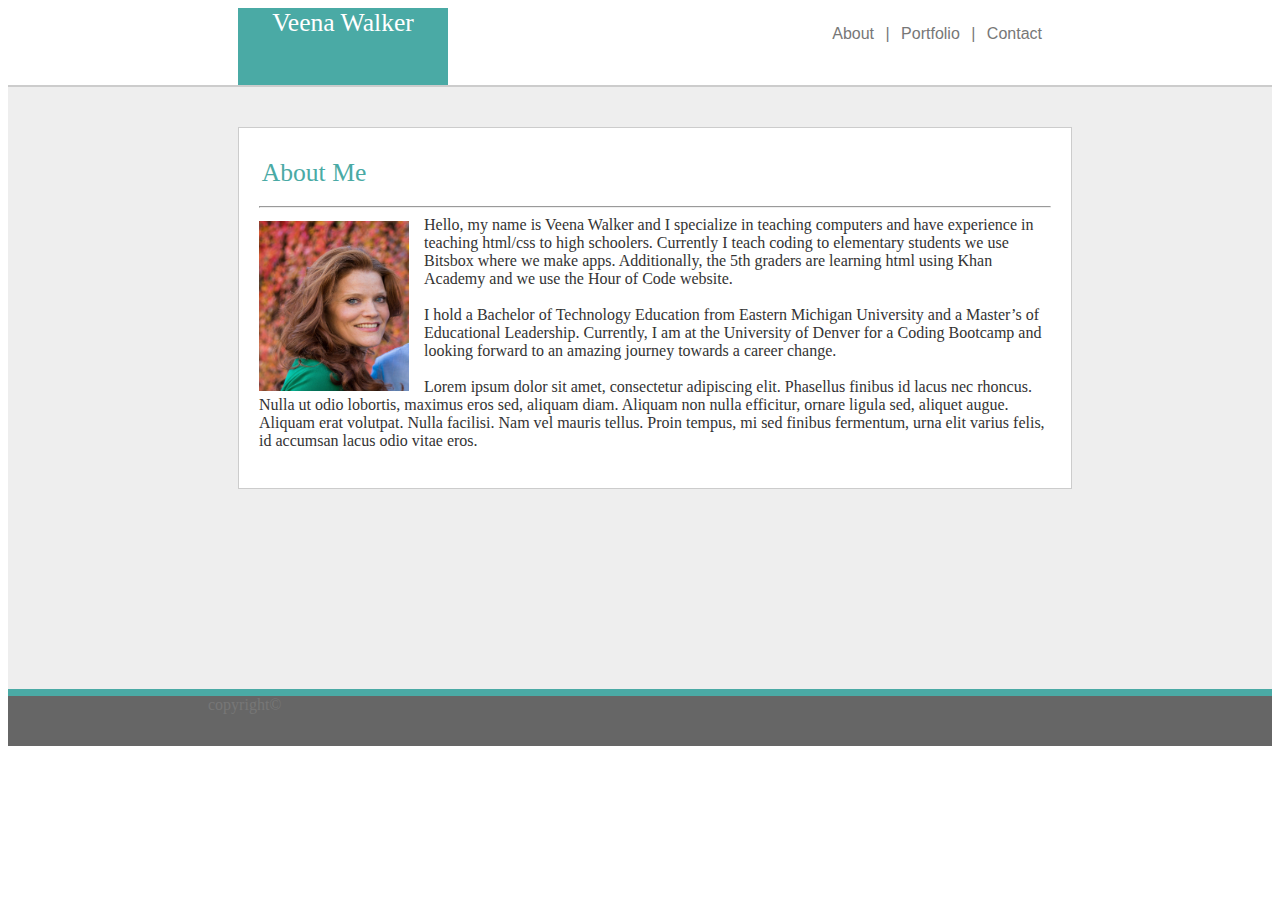
==== index.html @ c980665d "no basic index" ====
<!DOCTYPE html>
<html lang="en-us">
    <meta name="viewport" content="width=device-width, initial-scale=1">

<head>
  <meta charset="UTF-8">
  <link rel="icon" type="image/png" href="assests/images/V.png" sizes="16x16">
  <link rel="stylesheet" type="text/css" href="assests/css/reset.css">
  <link rel="stylesheet" type="text/css" href="basicstyle.css">
  <meta name="viewport" content="width=device-width, initial-scale=1">

</head>

<body>
      
        <div id="division"> Veena Walker
              
            </div>
            
    <header>
            
           
         <ul>
            <li><a href="basicindex.html">About  |</a></li>
            <li><a href="portfolio.html">Portfolio  |</a></li>
            <li><a href="contact.html">Contact</a></li>
           
          </ul>
   
    </header>

    

    <section>
        <aside>
            <div id="about"> About Me
              
              </div>

          <hr>
          <!-- <p style="width: 850px;"> -->
              <img src="Veena-Brad--7107.jpg" class="responsive"/>
             
          
                Hello, my name is Veena Walker and I specialize in teaching computers and have experience in teaching html/css to high schoolers. Currently I teach coding to elementary students we use Bitsbox where we make apps. Additionally, the 5th graders are learning html using Khan Academy and we use the Hour of Code website. <br><br>
                I hold a Bachelor of Technology Education from Eastern Michigan University and a Master’s of Educational Leadership. Currently, I am at the University of Denver for a Coding Bootcamp and looking forward to an amazing journey towards a career change. <br><br>Lorem ipsum dolor sit amet, consectetur adipiscing elit. Phasellus finibus id lacus nec rhoncus. Nulla ut odio lobortis, maximus eros sed, aliquam diam. Aliquam non nulla efficitur, ornare ligula sed, aliquet augue. Aliquam erat volutpat. Nulla facilisi. Nam vel mauris tellus. Proin tempus, mi sed finibus fermentum, urna elit varius felis, id accumsan lacus odio vitae eros.<br><br>

              
              
         
         

              
            </aside>
          </section>
          
          
    <footer>
            copyright© 
    </footer>
    

    
  
    
    </body>
    </html>
---- basicstyle.css ----
body {
    display: flex;
    flex-wrap: wrap;
    
  }
  
  div {
    padding-top: 0px;
    display: table-cell;
    vertical-align: bottom;
    font-family: "Georgia", Times, Times New Roman, serif;
    font-size: 160%;
    background-color:#4aaaa5;
    width: 210px;
    height: 77px;
    color: white;
    text-align: center;
    vertical-align: middle; 
    position: relative;
    right: -230px; 
  
 


  }
    header { 
    border-bottom: solid;
    border-color: #cccccc;
    border-width: 2px;
    margin-bottom: 0px;
    color: #333;
    background: #ffffff;
    width: 960px;
    padding:0 200px;
  }
  ul {
    
    font-family: "Arial", 'Helvetica Neue', Helvetica, sans-serif;
    padding-right: 90px;
    color: #777777;
    word-spacing: 7px;
    float: right;
    list-style-type: none;
    margin: -60px
}

li {
    color: #777777;
    display: inline;
}
a:link {
    color: #777777;
    text-decoration: none;
}

a:visited {
    color: #777777;
    text-decoration: none;
}

 
section {
  display: flex;
  flex-wrap: wrap;
    margin: auto;
    padding: 200px;
    width: 960px;
    overflow: auto;
    color: #333;
    background: #eee;
    }

  #about {
    display: flex;
    flex-wrap: wrap;
    display: table-cell;
    vertical-align: bottom;
    font-family: "Georgia", Times, Times New Roman, serif;
    font-size: 160%;
    background-color:white;
    width: 150px;
    height: 50px;
    color: #4aaaa5;
    text-align: center;
    vertical-align: middle; 
    position: relative;
    right: 20px; 

  }

  aside {
    float: center;
    width: 860px;
    height: auto;
    padding: 20px;
    margin-left: 30px;
    margin-top: -160px;
    background: #fff;
    border: 1px solid #eee; 
    border-color: #cccccc; 
      }
    
    p{
      color: #777777;
      float: right;
    }
    img {
      float: left;
      max-width: 150px;
      max-height: 170px;
      border-color: #f8f6f6;
      /* border-width: 200px; */
      padding-right: 5px;
      padding-top: 5px;
      margin-right: 10px;
     

       
    }
    .responsive {
      width: 100%;
      height: auto;
  }


   
     

    footer {  
      display: flex;
      flex-wrap: wrap;
        width: 960px;
        height: 50px;
        color: #777777;
        background: #666666;
        padding: 20px;
        clear: both;
        border-top: solid;
        border-color: #4aaaa5;
        border-width: 7px;
        text-align: center;
        padding:0 200px;
        
        
      
      }
    

  
    @media screen and (max-width: 980px) {
      /* The body's bg color will be #333 */
      body {
        background-color: blue;
      }

   
      /* The wrapper's width will be 600px */
      
    }
       

    @media screen and (max-width: 768px){
      body {
        background-color:#333;
  
    }
  }
    @media screen and (max-width: 640px){
      body {
        background-color:#333;
        
    }
    ul {
      float: center;
    }
    div{
      position: relative;
      top: 80px;
      width: 100%;
      height: 100px;
      

    }
  }
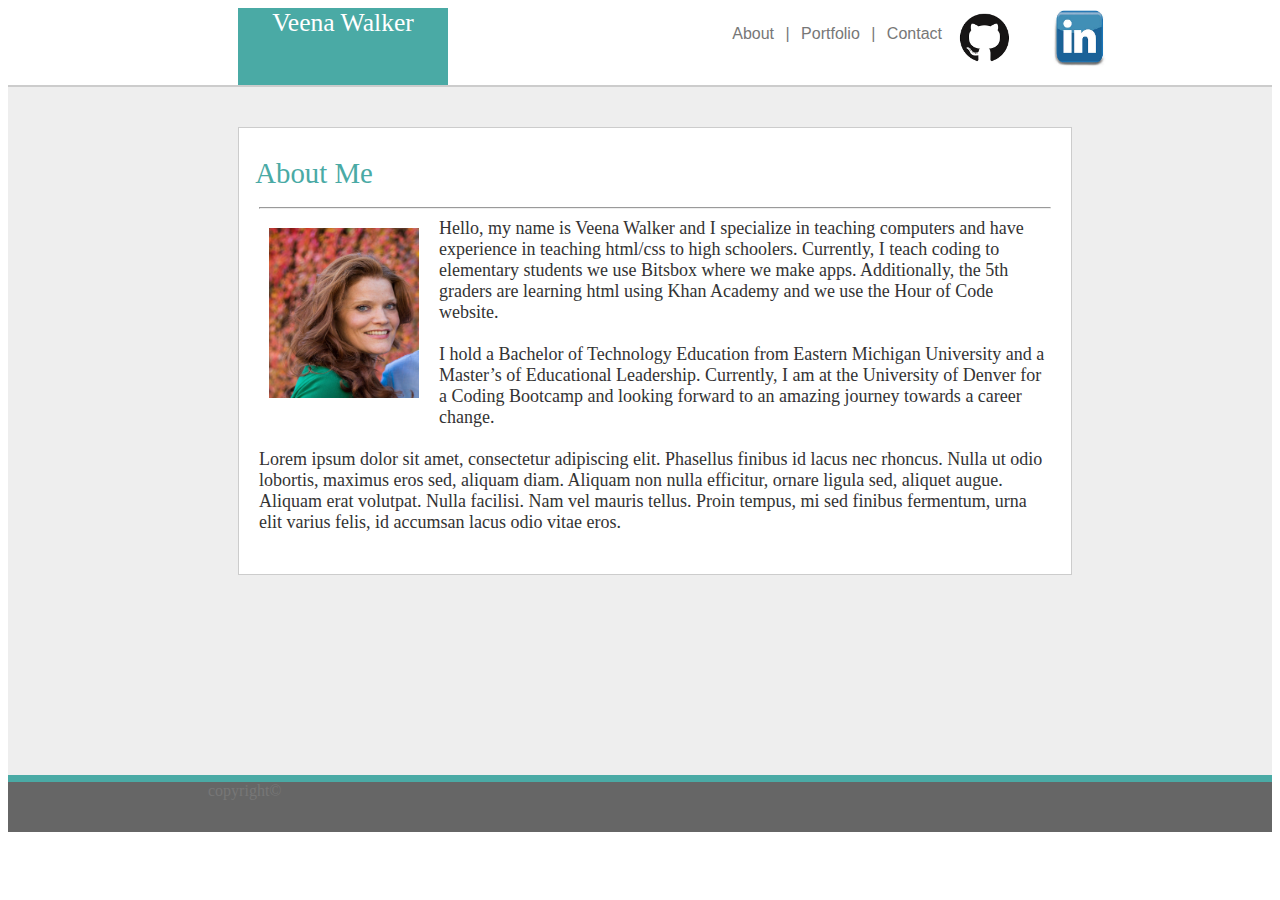
==== commit 5b2e0971: "update" ====
--- a/index.html
+++ b/index.html
@@ -21,11 +21,19 @@
             
            
          <ul>
-            <li><a href="basicindex.html">About  |</a></li>
+            <li><a href="index.html">About  |</a></li>
             <li><a href="portfolio.html">Portfolio  |</a></li>
             <li><a href="contact.html">Contact</a></li>
+            <li><a href="https://www.linkedin.com/in/veena-walker-7490722a/">
+                <img id="linkedin" src="linkedin.jpeg">
+            </a></li>
+            <li>  <a href="https://github.com/veenawalker">
+                <img id="github" src="github.png">
+            </a></li> 
            
           </ul>
+
+
    
     </header>
 
@@ -42,9 +50,9 @@
               <img src="Veena-Brad--7107.jpg" class="responsive"/>
              
           
-                Hello, my name is Veena Walker and I specialize in teaching computers and have experience in teaching html/css to high schoolers. Currently I teach coding to elementary students we use Bitsbox where we make apps. Additionally, the 5th graders are learning html using Khan Academy and we use the Hour of Code website. <br><br>
+                Hello, my name is Veena Walker and I specialize in teaching computers and have experience in teaching html/css to high schoolers. Currently, I teach coding to elementary students we use Bitsbox where we make apps. Additionally, the 5th graders are learning html using Khan Academy and we use the Hour of Code website. <br><br>
                 I hold a Bachelor of Technology Education from Eastern Michigan University and a Master’s of Educational Leadership. Currently, I am at the University of Denver for a Coding Bootcamp and looking forward to an amazing journey towards a career change. <br><br>Lorem ipsum dolor sit amet, consectetur adipiscing elit. Phasellus finibus id lacus nec rhoncus. Nulla ut odio lobortis, maximus eros sed, aliquam diam. Aliquam non nulla efficitur, ornare ligula sed, aliquet augue. Aliquam erat volutpat. Nulla facilisi. Nam vel mauris tellus. Proin tempus, mi sed finibus fermentum, urna elit varius felis, id accumsan lacus odio vitae eros.<br><br>
-
+               
               
               
          
--- a/basicstyle.css
+++ b/basicstyle.css
@@ -101,11 +101,13 @@
     background: #fff;
     border: 1px solid #eee; 
     border-color: #cccccc; 
+    font-size: 18px;
       }
     
     p{
       color: #777777;
       float: right;
+      font-size: 18px;
     }
     img {
       float: left;
@@ -124,9 +126,30 @@
       width: 100%;
       height: auto;
   }
-
-
-   
+  #portfolioimg{
+    width: 200px;
+    height: 150px;
+    padding: 10px;
+  }
+  img {
+      width: 65px;
+      height: 65px;
+      padding: 10px;
+      /* float: right; */
+  }
+
+  #github {
+    float: right;
+    margin-top: -30px;
+    /* margin-right: -90px; */
+  }
+
+  #linkedin {
+    float: right;
+    margin-top: -30px;
+    margin-right: -80px;
+
+  }
      
 
     footer {  
@@ -153,7 +176,7 @@
     @media screen and (max-width: 980px) {
       /* The body's bg color will be #333 */
       body {
-        background-color: blue;
+        /* background-color: blue; */
       }
 
    
@@ -164,13 +187,13 @@
 
     @media screen and (max-width: 768px){
       body {
-        background-color:#333;
+        /* background-color:#333; */
   
     }
   }
     @media screen and (max-width: 640px){
       body {
-        background-color:#333;
+        /* background-color:#333; */
         
     }
     ul {
